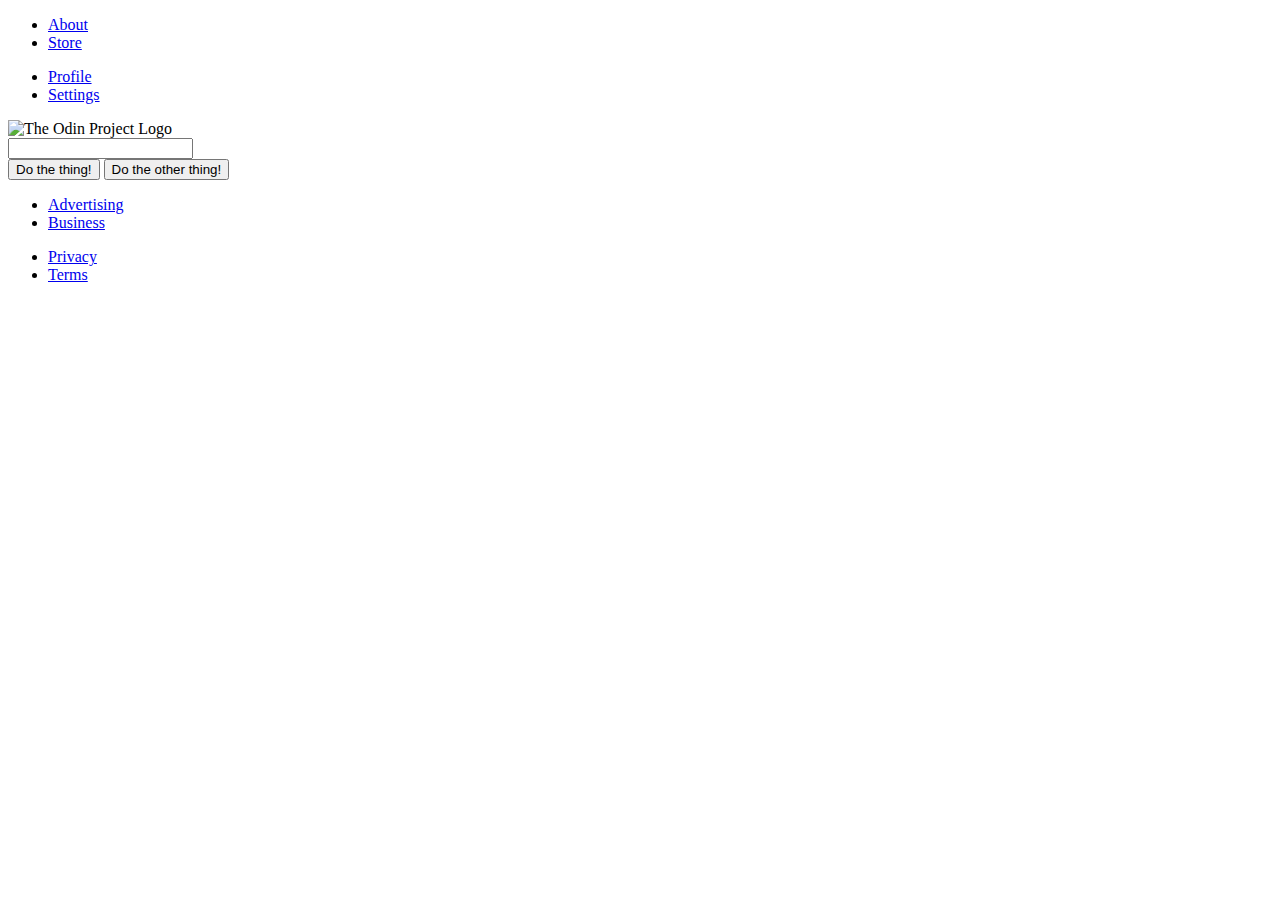
==== flex/06-flex-layout/index.html @ 845ac849 "flex 06 layout: Add alternate title to logo" ====
<!DOCTYPE html>
<html lang="en">
<head>
  <meta charset="UTF-8">
  <meta http-equiv="X-UA-Compatible" content="IE=edge">
  <meta name="viewport" content="width=device-width, initial-scale=1.0">
  <title>LAYOUT</title>
  <link rel="stylesheet" href="./style.css">
</head>
<body>
  <div class="header">
    <ul class="left-links">
      <li><a href="google.com">About</a></li>
      <li><a href="google.com">Store</a></li>
    </ul>
    <ul class="right-links">
      <li><a href="google.com">Profile</a></li>
      <li><a href="google.com">Settings</a></li>
    </ul>
  </div>
  <div class="content">
    <img src="./logo.png" alt="The Odin Project Logo">
    <div class="input">
      <input type="text">
    </div>
    <div class="buttons">
      <button>Do the thing!</button>
      <button>Do the other thing!</button>
    </div>
  </div>
  <div class="footer">
    <ul class="left-links">
      <li><a href="google.com">Advertising</a></li>
      <li><a href="google.com">Business</a></li>
    </ul>
    <ul class="right-links">
      <li><a href="google.com">Privacy</a></li>
      <li><a href="google.com">Terms</a></li>
    </ul>
  </div>
</body>
</html>
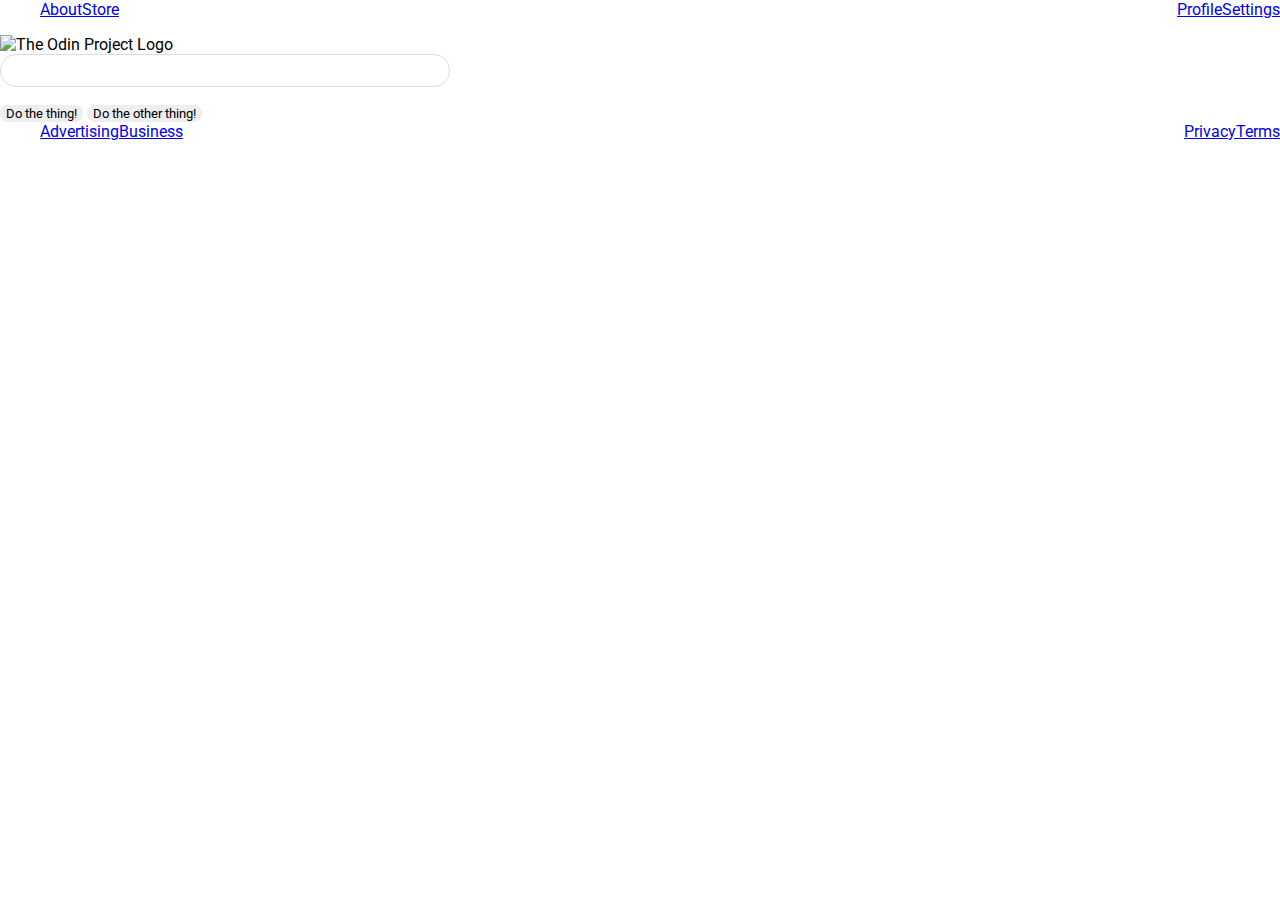
==== commit be23b6c2: "flex 06 layout: Align,style the header, footer" ====
--- a/flex/06-flex-layout/index.html
+++ b/flex/06-flex-layout/index.html
@@ -18,6 +18,7 @@
       <li><a href="google.com">Settings</a></li>
     </ul>
   </div>
+  <div class="container">
   <div class="content">
     <img src="./logo.png" alt="The Odin Project Logo">
     <div class="input">
@@ -26,6 +27,7 @@
     <div class="buttons">
       <button>Do the thing!</button>
       <button>Do the other thing!</button>
+      </div>
     </div>
   </div>
   <div class="footer">
--- a/flex/06-flex-layout/style.css
+++ b/flex/06-flex-layout/style.css
@@ -0,0 +1,34 @@
+@import url('https://fonts.googleapis.com/css2?family=Roboto:wght@400;700&display=swap');
+
+body {
+  height: 100vh;
+  margin: 0;
+  overflow: hidden;
+  font-family: Roboto, sans-serif;
+}
+
+img {
+  width: 600px;
+}
+
+button {
+  font-family: Roboto, sans-serif;
+  border: none;
+  border-radius: 8px;
+  background: #eee;
+}
+
+input {
+  border: 1px solid #ddd;
+  border-radius: 16px;
+  padding: 8px 24px;
+  width: 400px;
+  margin-bottom: 16px;
+}
+
+.header, .footer, .left-links, .right-links {
+  margin-top: 0;
+  display: flex;
+  justify-content: space-between;
+  list-style: none;
+}
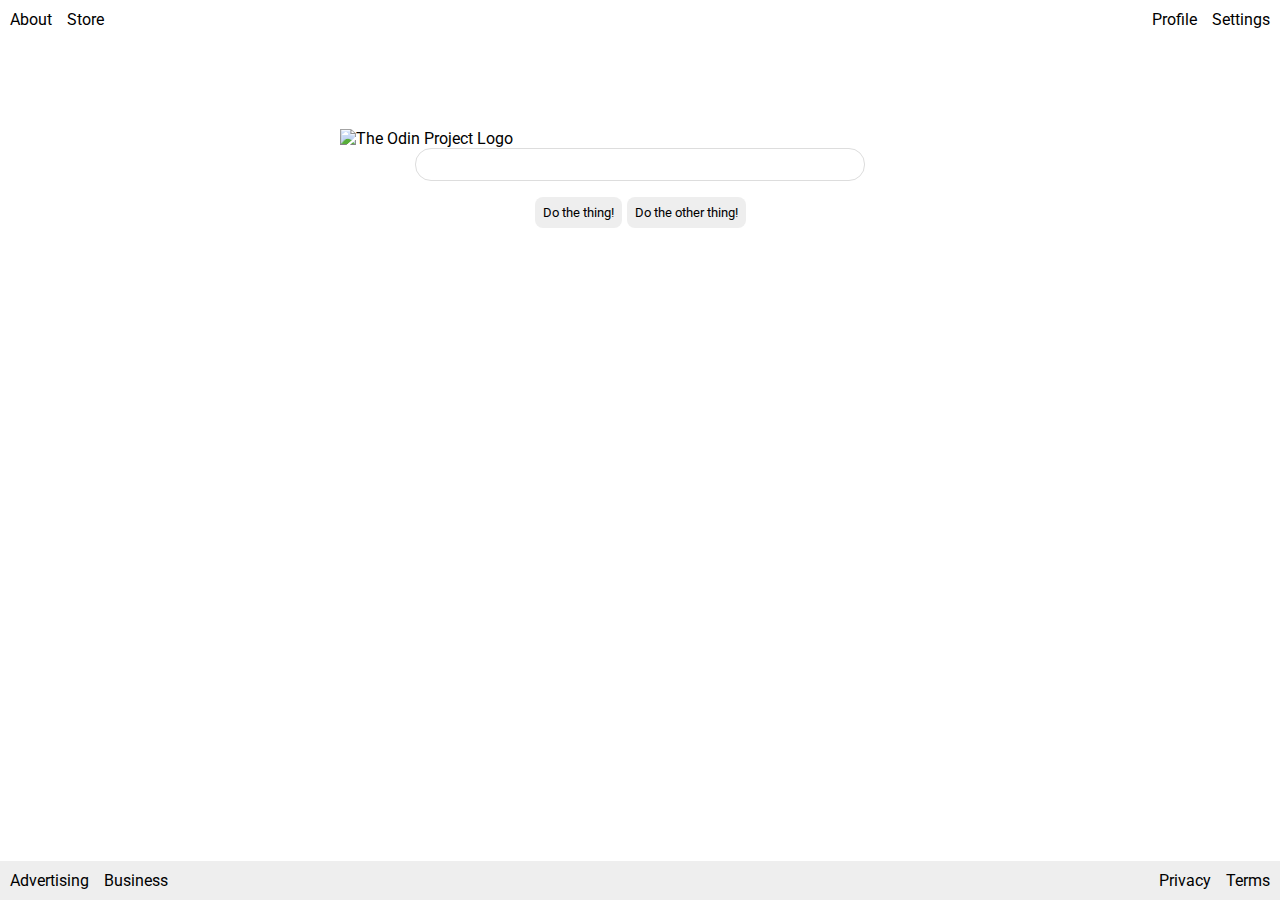
==== commit f0fcbba4: "Complete the 06-flex-layout" ====
--- a/flex/06-flex-layout/index.html
+++ b/flex/06-flex-layout/index.html
@@ -19,14 +19,14 @@
     </ul>
   </div>
   <div class="container">
-  <div class="content">
-    <img src="./logo.png" alt="The Odin Project Logo">
-    <div class="input">
-      <input type="text">
-    </div>
-    <div class="buttons">
-      <button>Do the thing!</button>
-      <button>Do the other thing!</button>
+    <div class="content">
+      <img src="./logo.png" alt="The Odin Project Logo">
+      <div class="input">
+        <input type="text">
+      </div>
+      <div class="buttons">
+        <button>Do the thing!</button>
+        <button>Do the other thing!</button>
       </div>
     </div>
   </div>
--- a/flex/06-flex-layout/style.css
+++ b/flex/06-flex-layout/style.css
@@ -16,6 +16,7 @@
   border: none;
   border-radius: 8px;
   background: #eee;
+  padding: 8px;
 }
 
 input {
@@ -32,3 +33,37 @@
   justify-content: space-between;
   list-style: none;
 }
+
+.footer {
+  background-color: #eeeeee;
+  position: fixed;
+  bottom: 0;
+  width: 100%;
+}
+.left-links, .right-links {
+  margin: 0;
+  padding: 10px;
+  gap: 15px;
+}
+
+a {
+  text-decoration: none;
+  color:black;
+}
+
+.container {
+  display: flex;
+  justify-content: center;
+  flex-grow: auto;
+  margin: 10vh
+}
+
+img, .input, .buttons{
+  display: flex;
+  justify-content: center;
+}
+
+.buttons {
+  gap: 5px;
+  margin-bottom: auto;
+}